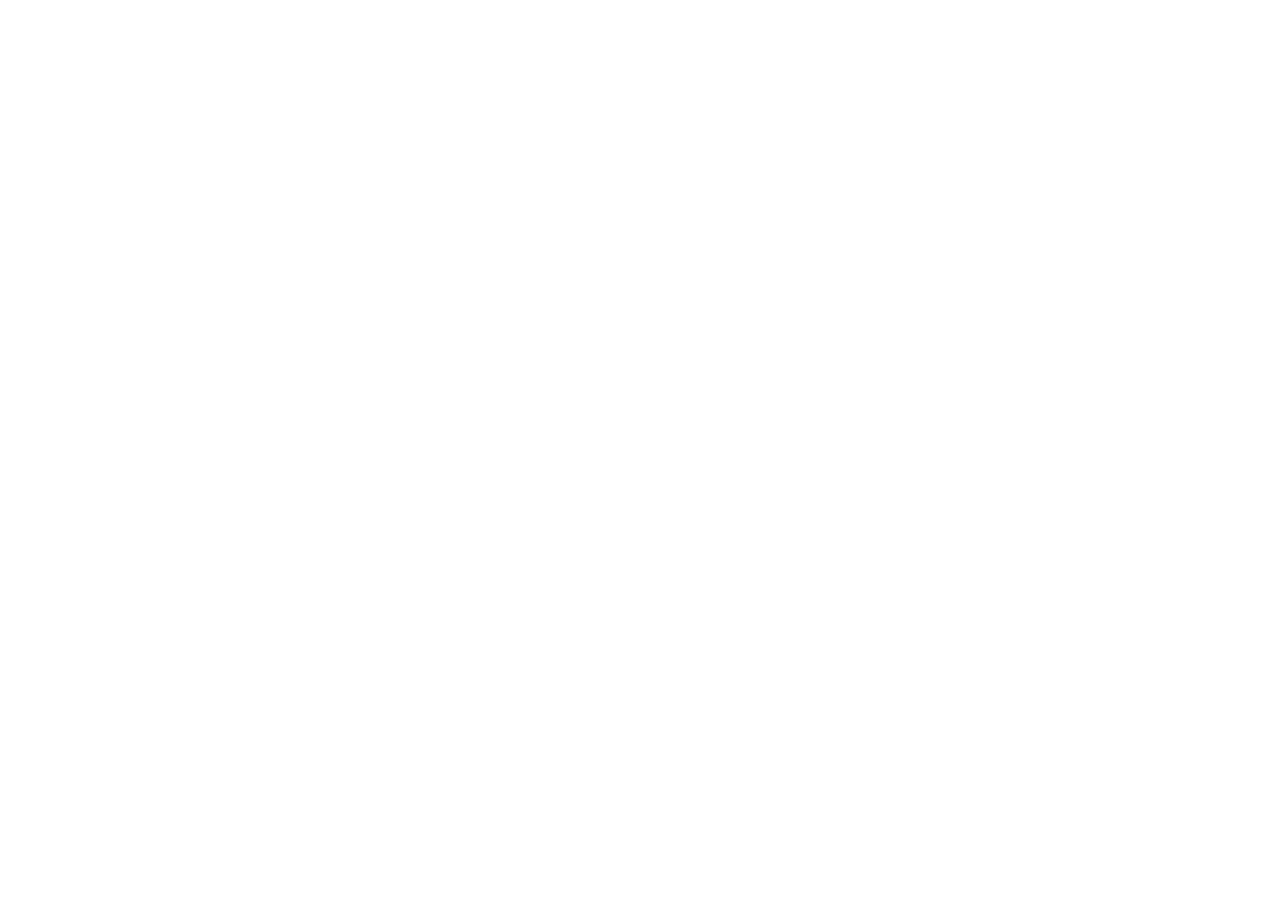
==== index.html @ 41b0aba2 "Rename jason.html to index.html" ====
<!DOCTYPE html>
<html>
<head>
	<title>Jason Bhalla</title>
	<link rel="icon" type="image/png" href="https://www.jasonbhalla.com/assets/favicon.png"/>

	<!-- Redirecting bhalla.org/jason to jasonbhalla.com -->

	<script type="text/javascript">
		window.location.replace("https://www.jasonbhalla.com/");
	</script>
</head>
<body>

</body>
</html>
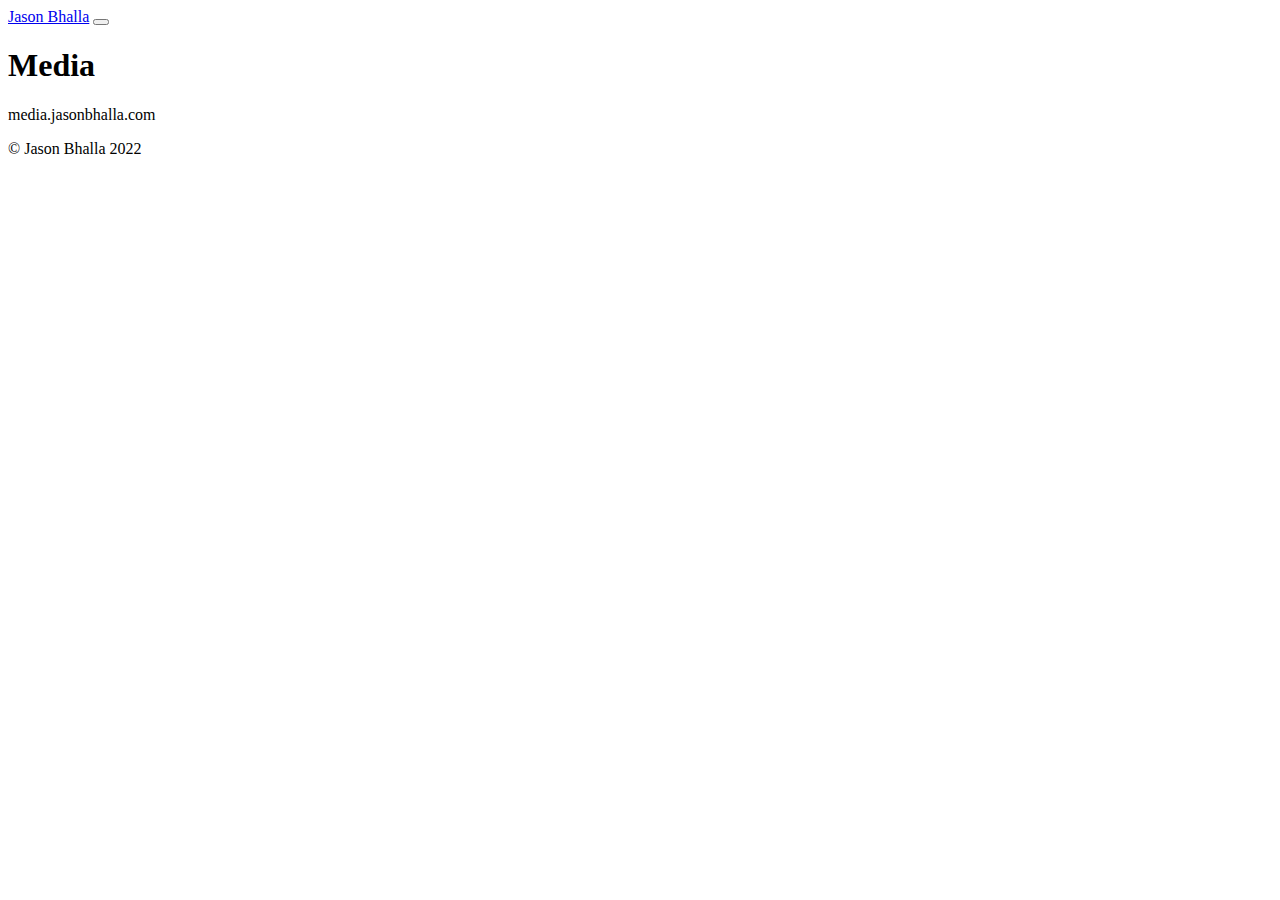
==== commit 63fa7927: "Add files via upload" ====
--- a/index.html
+++ b/index.html
@@ -1,16 +1,118 @@
 <!DOCTYPE html>
-<html>
-<head>
-	<title>Jason Bhalla</title>
-	<link rel="icon" type="image/png" href="https://www.jasonbhalla.com/assets/favicon.png"/>
+<html lang="en">
+    <head>
+        <meta charset="utf-8" />
+        <meta name="viewport" content="width=device-width, initial-scale=1, shrink-to-fit=no" />
+        <meta name="description" content="" />
+        <meta name="author" content="" />
+        <title>Jason Bhalla - Projects</title>
+        <link rel="icon" type="image/png" href="https://www.jasonbhalla.com/assets/favicon.png"/>
+        <!-- Core theme CSS (includes Bootstrap)-->
+        <link href="https://jasonbhalla.com/projects/css/styles.css" rel="stylesheet" />
+        <style type="text/css">
+            .bottomlink {
+                color: white;
+            }
 
-	<!-- Redirecting bhalla.org/jason to jasonbhalla.com -->
+            .bottomlink:hover {
+                color: #bbbbbb;
+            }
+        </style>
+    </head>
+    <body id="page-top">
+        <!-- Navigation-->
+        <nav class="navbar navbar-expand-lg navbar-dark bg-dark fixed-top" id="mainNav">
+            <div class="container px-4">
+                <a class="navbar-brand" href="https://jasonbhalla.com/">Jason Bhalla</a>
+                <button class="navbar-toggler" type="button" data-bs-toggle="collapse" data-bs-target="#navbarResponsive" aria-controls="navbarResponsive" aria-expanded="false" aria-label="Toggle navigation"><span class="navbar-toggler-icon"></span></button>
+                <div class="collapse navbar-collapse" id="navbarResponsive">
+                    <ul class="navbar-nav ms-auto">
+                        <!-- <li class="nav-item"><a class="nav-link" href="#contact">Contact</a></li> -->
+                    </ul>
+                </div>
+            </div>
+        </nav>
+        <!-- Header-->
+        <header class="bg-primary bg-gradient text-white">
+            <div class="container px-4 text-center">
+                <h1 class="fw-bolder">Media</h1>
+                <p class="lead">media.jasonbhalla.com</p>
+                <!-- <a class="btn btn-lg btn-light" href="#projects">View Projects</a> -->
+            </div>
+        </header>
+        <!-- About section-->
+        <section id="about">
+            <div class="container px-4">
+                <!-- <div class="row gx-4 justify-content-center">
+                    <div class="col-lg-8">
+                        <h2>About this page</h2>
+                        <p class="lead">On this page, you can see my programming projects that I've done. I spend a lot of my free time programming, and I upload many of my projects here.</p>
+                    </div>
+                </div> -->
+            </div>
+        </section>
+        <!-- Services section-->
+        <section class="bg-light" id="projects">
+            <div class="container px-4">
+                <!--
+                <div class="row gx-4 justify-content-center">
+                    <div class="col-lg-8">
+                        <h2>Projects</h2>
 
-	<script type="text/javascript">
-		window.location.replace("https://www.jasonbhalla.com/");
-	</script>
-</head>
-<body>
+                        <hr>
+                        <a href="gravityorbits.html" target="_blank"><h5>Gravity Orbits</h5></a>
+                        <p class="lead">This is a Gravity Orbits simulation that I made using p5.js. Use the arrow keys to move the object, and use W/A/S/D or click the mouse to move the gravity point. (Note: This simulation does not work on mobile.)</p>
 
-</body>
+                        <hr>
+                        <a href="springorbits.html" target="_blank"><h5>Spring Orbits</h5></a>
+                        <p class="lead">This is a Spring Orbits simulation that I made using p5.js. Use the arrow keys to move the object, and use W/A/S/D or click the mouse to move the control point. (Note: This simulation does not work on mobile.)</p>
+
+                        <hr>
+                        <a href="gravity.html" target="_blank"><h5>Gravity Force</h5></a>
+                        <p class="lead">This is a Gravity Force simulation that I made using p5.js. Use the arrow keys to move the gravity point, and use the mouse cursor to see the magnitude and direction of the gravitational force.</p>
+
+                        <hr>
+                        <a href="profilewithoutretweets.html" target="_blank"><h5>Twitter Profile Without Retweets</h5></a>
+                        <p class="lead">Do you hate looking through someone's Twitter profile, only to find a never-ending list of Retweets? Well, you can use this to view someone's full profile where their Retweets are hidden! You can choose to show just Tweets, or their Tweets and Replies.</p>
+
+                        <hr>
+                        <a href="infinitetabs.html" target="_blank"><h5>Infinite Tabs</h5></a>
+                        <p class="lead">This page does exactly what it says: opens infinite tabs. WARNING: If you have a slow computer or do not want infinite tabs opening, you should not click this link. You have been warned.</p>
+
+                        <hr>
+                        <a href="randompedia.html" target="_blank"><h5>Randompedia</h5></a>
+                        <p class="lead">Wikipedia is a great source for learning new things. This project lets you click through completely random Wikipedia pages, so you can learn lots of random things.</p>
+
+                        <hr>
+                        <a href="goalplanner.html" target="_blank"><h5>Goal Planner</h5></a>
+                        <p class="lead">This is a project where you can easily plan out a long-term goal. You can break the goal into smaller steps and enter when you would like to have the goal achieved, and it will automatically create a schedule for you, spreading out your goal evenly over the time until it needs to be completed (and it gives you dates of when to do each step).</p>
+                    </div>
+                </div>
+                -->
+            </div>
+        </section>
+        <!-- Contact section-->
+        <!-- <section id="contact">
+            <div class="container px-4">
+                <div class="row gx-4 justify-content-center">
+                    <div class="col-lg-8">
+                        <h2>Contact us</h2>
+                        <p class="lead">Lorem ipsum dolor sit amet, consectetur adipisicing elit. Vero odio fugiat voluptatem dolor, provident officiis, id iusto! Obcaecati incidunt, qui nihil beatae magnam et repudiandae ipsa exercitationem, in, quo totam.</p>
+                    </div>
+                </div>
+            </div>
+        </section> -->
+        <!-- Footer-->
+        <footer class="py-5 bg-dark">
+            <div class="container px-4 text-center">
+                <!--<div class="container px-4"><a class="bottomlink" href="https://jasonbhalla.com" style="text-decoration: none;" target="_blank">jasonbhalla.com</a><a class="bottomlink" href="https://jasonbhalla.com/projects" style="text-decoration: none;" target="_blank">/projects</a></div>-->
+                <div class="copyright py-4 text-center text-white"><div class="container">&copy; Jason Bhalla 2022</div></div>
+            </div>
+        </footer>
+
+        <!-- Bootstrap core JS-->
+        <script src="https://cdn.jsdelivr.net/npm/bootstrap@5.1.3/dist/js/bootstrap.bundle.min.js"></script>
+        <!-- Core theme JS-->
+        <script src="js/scripts.js"></script>
+    </body>
 </html>
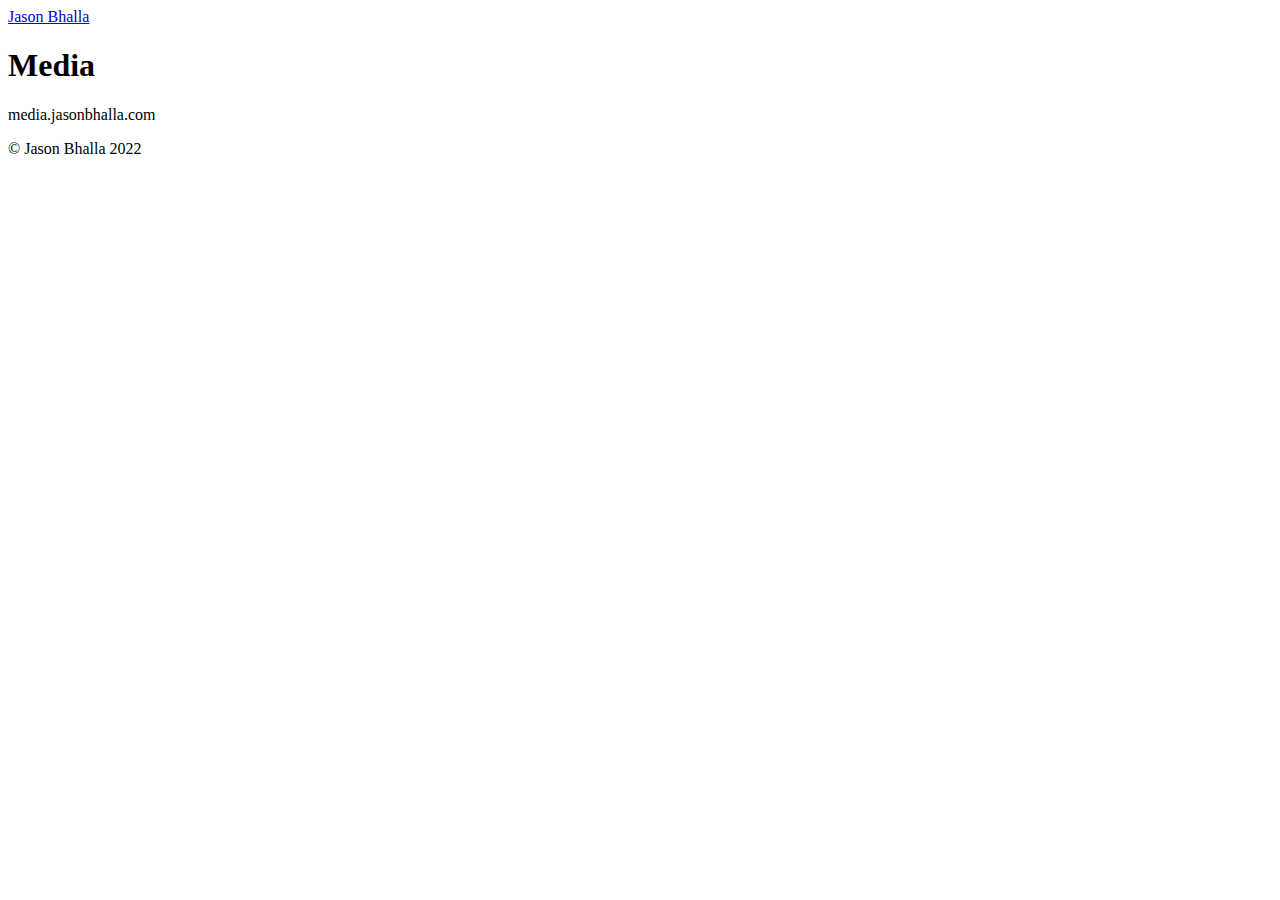
==== commit c452a1f8: "Add files via upload" ====
--- a/index.html
+++ b/index.html
@@ -5,7 +5,7 @@
         <meta name="viewport" content="width=device-width, initial-scale=1, shrink-to-fit=no" />
         <meta name="description" content="" />
         <meta name="author" content="" />
-        <title>Jason Bhalla - Projects</title>
+        <title>Jason Bhalla - Media</title>
         <link rel="icon" type="image/png" href="https://www.jasonbhalla.com/assets/favicon.png"/>
         <!-- Core theme CSS (includes Bootstrap)-->
         <link href="https://jasonbhalla.com/projects/css/styles.css" rel="stylesheet" />
@@ -24,7 +24,9 @@
         <nav class="navbar navbar-expand-lg navbar-dark bg-dark fixed-top" id="mainNav">
             <div class="container px-4">
                 <a class="navbar-brand" href="https://jasonbhalla.com/">Jason Bhalla</a>
+                <!--
                 <button class="navbar-toggler" type="button" data-bs-toggle="collapse" data-bs-target="#navbarResponsive" aria-controls="navbarResponsive" aria-expanded="false" aria-label="Toggle navigation"><span class="navbar-toggler-icon"></span></button>
+                -->
                 <div class="collapse navbar-collapse" id="navbarResponsive">
                     <ul class="navbar-nav ms-auto">
                         <!-- <li class="nav-item"><a class="nav-link" href="#contact">Contact</a></li> -->
